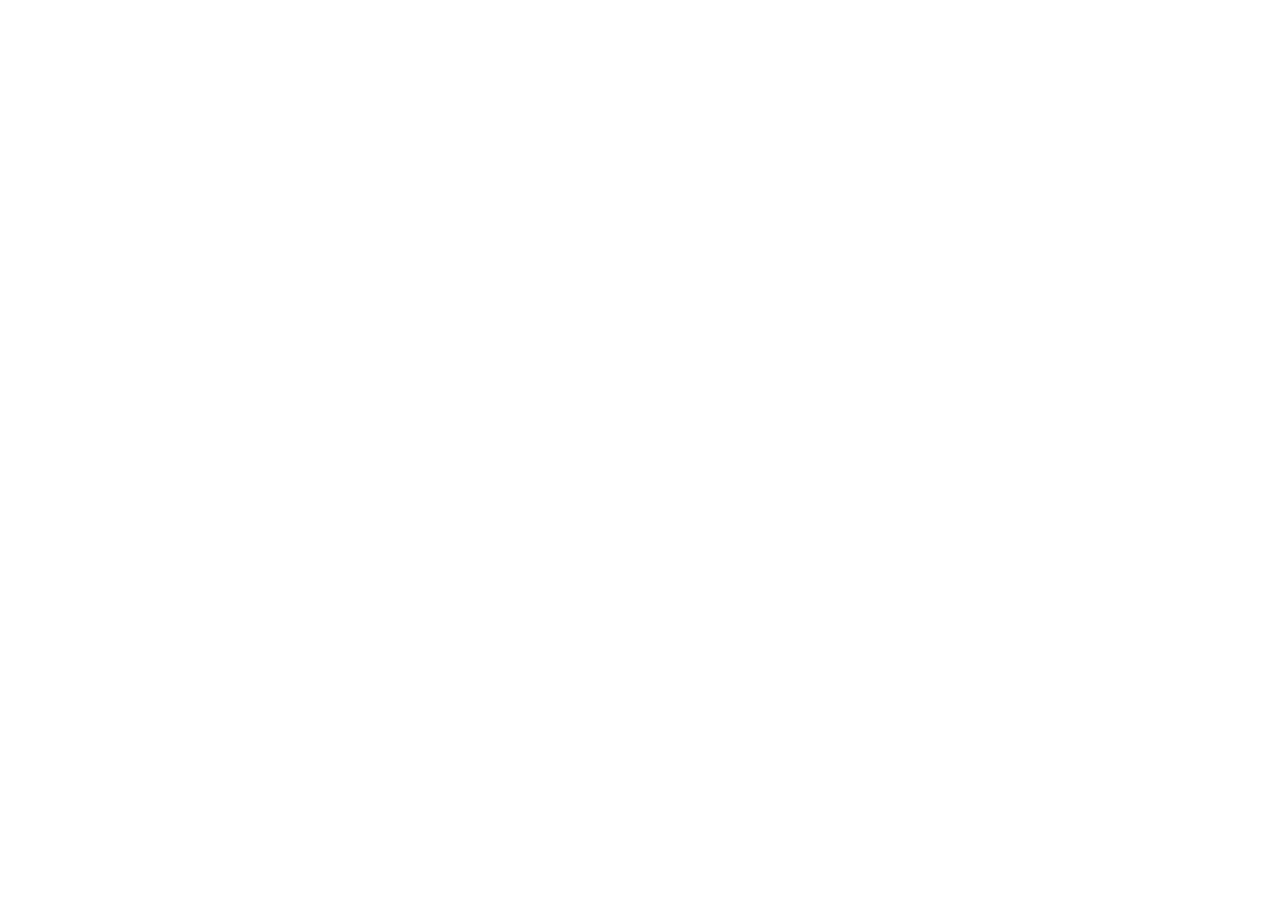
==== index.html @ bdb806d7 "Merge branch 'main' into main" ====
<!DOCTYPE html>
<html lang="en">
<head>
    <meta charset="UTF-8">
    <meta name="viewport" content="width=device-width, initial-scale=1.0">
    <title>Studybuddy</title>
    <script type="module" src="main.js"></script>
    <link rel="stylesheet" href="styles.css">
</head>
<body>
    
</body>
</html>
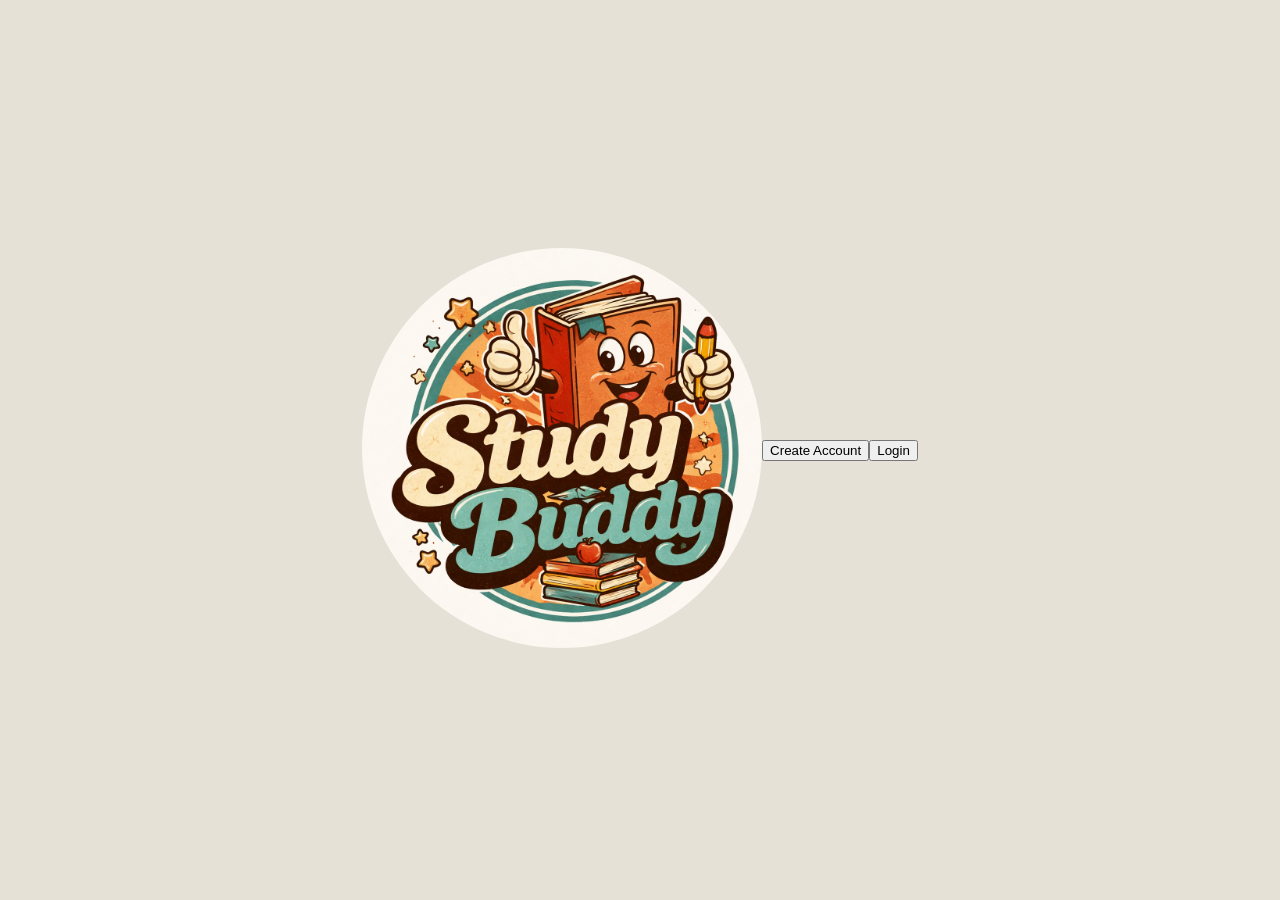
==== commit 65ddfb5d: "Update index.html" ====
--- a/index.html
+++ b/index.html
@@ -3,11 +3,29 @@
 <head>
     <meta charset="UTF-8">
     <meta name="viewport" content="width=device-width, initial-scale=1.0">
-    <title>Studybuddy</title>
+    <title>Study Buddy</title>
     <script type="module" src="main.js"></script>
     <link rel="stylesheet" href="styles.css">
 </head>
 <body>
-    
+    <div class="top-center">
+        <img src="media/jared.PNG" alt="Jared" class="jared" />
+    </div>
+    <button id="create">Create Account</button>
+    <button id="login">Login</button>
 </body>
-</html>+</html>
+
+
+<style>
+    .jared {
+        width: 400px;
+        border-radius: 50%;
+    }
+
+
+
+
+
+
+</style>
--- a/styles.css
+++ b/styles.css
@@ -0,0 +1,94 @@
+
+/* General Styles */
+body {
+    background-color: #e5e1d6; /* Light cream background from wireframe */
+    font-family: 'Montserrat Alternates', sans-serif;
+    display: flex;
+    justify-content: center;
+    align-items: center;
+    min-height: 100vh;
+    margin: 0;
+    padding: 0;
+}
+
+/* Typography */
+.login-title {
+    font-family: 'Leckerli One', cursive;
+    font-size: 3rem;
+    color: #000;
+    text-align: center;
+    margin-bottom: 2rem;
+}
+
+/* Login Card */
+.login-card {
+    background-color: #32738d; /* Teal/Blue color from your screenshot */
+    padding: 50px;
+    border-radius: 12px;
+    width: 100%;
+    height: 100%;
+    max-width: 400px;
+    box-shadow: 0 10px 25px rgba(0,0,0,0.1);
+    justify-content: center;
+    align-items: center;
+}
+
+.input-group {
+    margin-bottom: 20px;
+}
+
+.input-group label {
+    display: block;
+    color: #f6e866; /* Yellowish accent color for labels */
+    font-weight: bold;
+    margin-bottom: 8px;
+}
+
+.input-group input {
+    width: 100%;
+    padding: 12px;
+    border: 1px solid #255a6e;
+    border-radius: 6px;
+    background-color: #fdfaf0;
+    box-sizing: border-box; /* Ensures padding doesn't affect width */
+}
+
+/* Button */
+.login-button {
+    width: 100%;
+    padding: 12px;
+    background-color: #f6e866; /* Bright accent yellow from screenshot */
+    border: none;
+    border-radius: 20px;
+    font-family: 'Montserrat Alternates', sans-serif;
+    font-weight: bold;
+    font-size: 1.1rem;
+    cursor: pointer;
+    transition: background-color 0.3s ease;
+    margin-top: 10px;
+}
+
+.login-button:hover {
+    background-color: #e5d64d;
+}
+
+/* Footer */
+
+.disclaimer {
+    font-size: 0.75rem;
+    color: #fdfaf0;
+    text-align: center;
+    margin-top: 15px;
+    line-height: 1.4;
+}
+
+.form-footer {
+    text-align: center;
+    margin-top: 20px;
+}
+
+.form-footer a {
+    color: #32738d;
+    text-decoration: none;
+    font-weight: bold;
+}
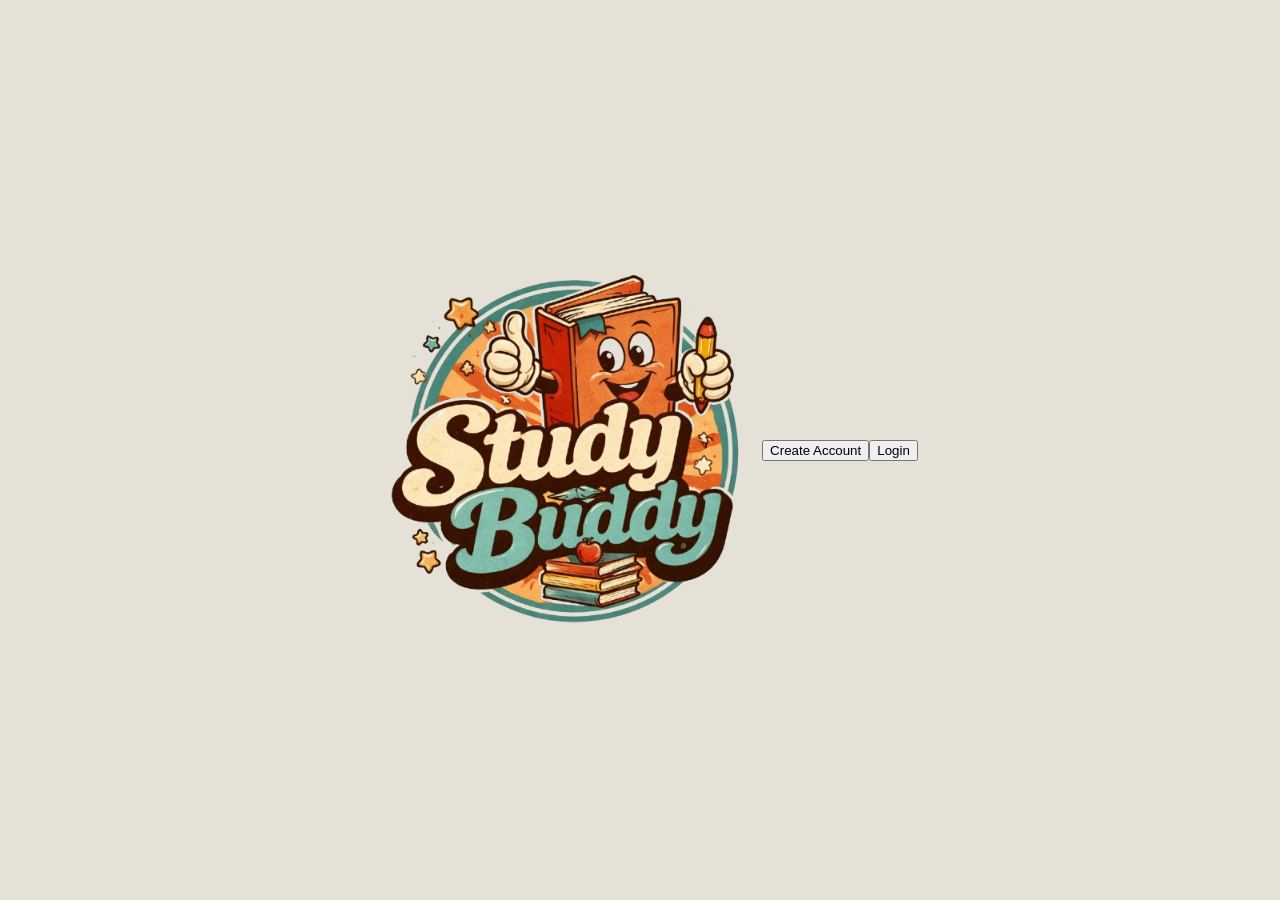
==== commit 32b835e5: "jared" ====
--- a/index.html
+++ b/index.html
@@ -9,7 +9,7 @@
 </head>
 <body>
     <div class="top-center">
-        <img src="media/jared.PNG" alt="Jared" class="jared" />
+        <img src="media/nakedjared.png" alt="Jared" class="jared" />
     </div>
     <button id="create">Create Account</button>
     <button id="login">Login</button>
